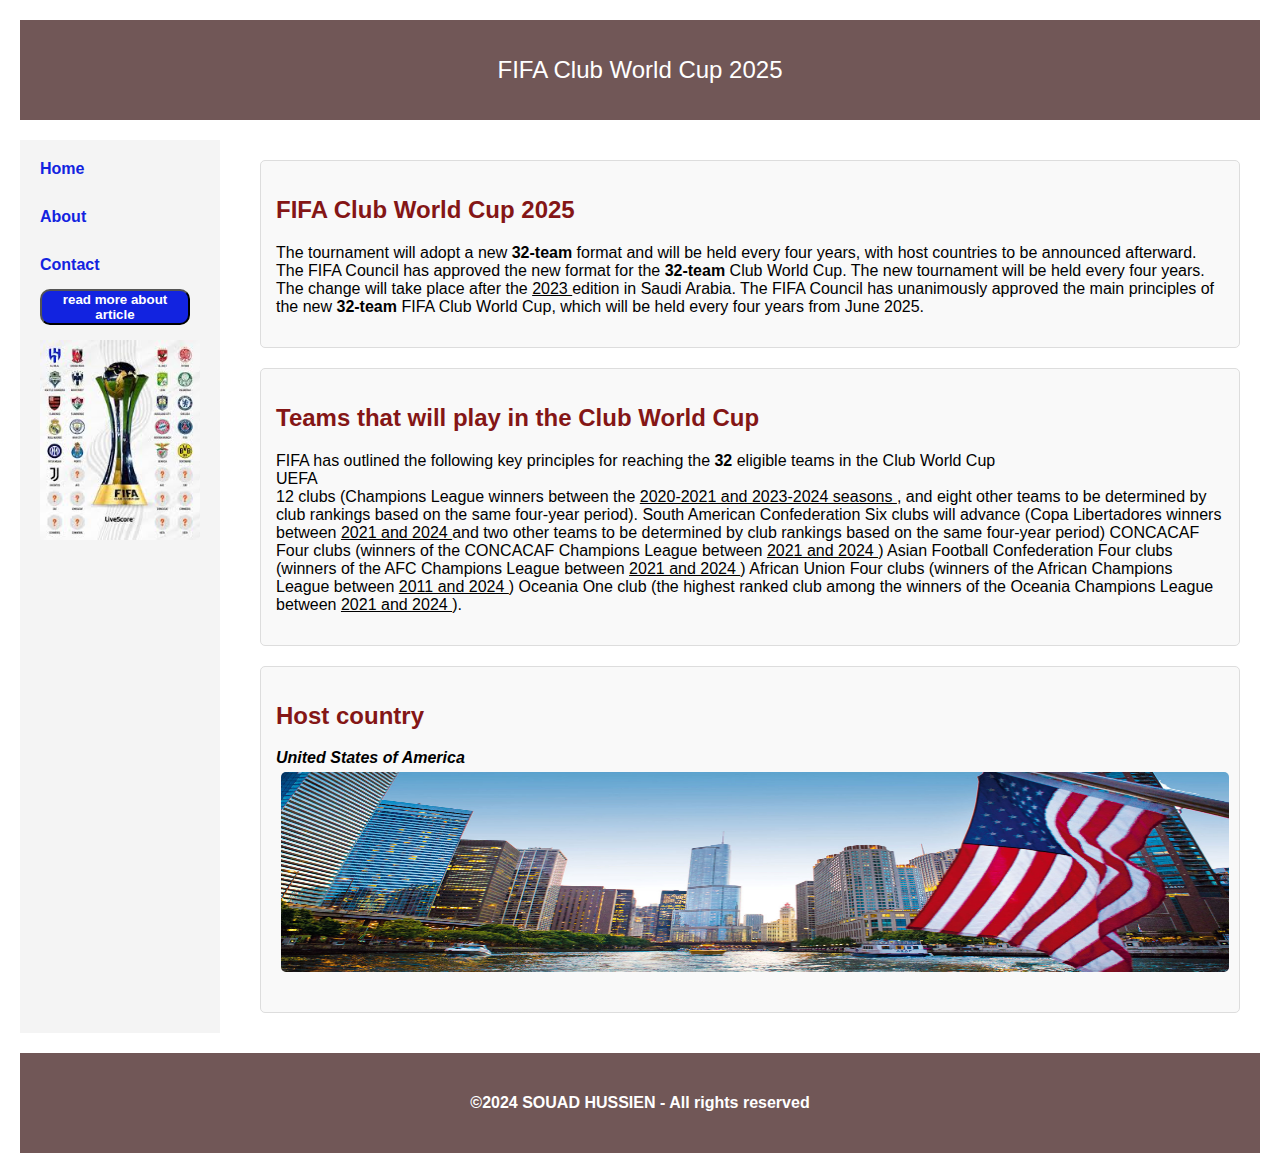
==== index.html @ 81d300cb "Add files via upload" ====
<!DOCTYPE html>
<html lang="en">
<head>
    <meta charset="UTF-8">
    <meta name="viewport" content="width=device-width, initial-scale=1.0">
    <title>My Blog </title>
    <link rel="stylesheet" href="style.css">
</head>
<body>
    <div class="container">
        <!-- start header -->
        <header class="header"> FIFA Club World Cup 2025</header>
        <!-- end header -->
        
        <!--start sidebar -->
        <nav class="sidebar">
            <ul>
                <li><a href="#">Home</a></li>
                <li><a href="#content">About</a></li>
                <li><a href="#footer">Contact</a></li>
            </ul>
            <button>
                <a href="index2.html">read more about article</a>
            </button>

            <img src="images.jpeg" alt="img">
        </nav>
        <!-- end sidebar -->
    
        <!-- start content -->
        <main class="content" id="content">
            <article>
                <h2>FIFA Club World Cup 2025</h2>
                <p>The tournament will adopt a new <strong> 32-team </strong>format and will be held every four years, with host countries to be announced afterward.

                    The FIFA Council has approved the new format for the <strong> 32-team </strong>Club World Cup.
                    The new tournament will be held every four years.
                    The change will take place after the <u>2023 </u>edition in Saudi Arabia.
                    The FIFA Council has unanimously approved the main principles of the new  <strong> 32-team </strong>FIFA Club World Cup, which will be held every four years from June 2025.</p>
            </article>
            <article>
                <h2> Teams that will play in the Club World Cup</h2>
                <p>FIFA has outlined the following key principles for reaching the <strong>32   </strong> eligible teams in the Club World Cup<br>
                UEFA<br>
                    12 clubs (Champions League winners between the  <u> 2020-2021 and 2023-2024 seasons </u>, and eight other teams to be determined by club rankings based on the same four-year period).

                    South American Confederation
                    Six clubs will advance (Copa Libertadores winners between  <u> 2021 and 2024 </u> and two other teams to be determined by club rankings based on the same four-year period)

                    CONCACAF
                    Four clubs (winners of the CONCACAF Champions League between  <u> 2021 and 2024 </u>)

                    Asian Football Confederation
                    Four clubs (winners of the AFC Champions League between  <u> 2021 and 2024 </u>)

                    African Union
                    Four clubs (winners of the African Champions League between <u>  2011 and 2024 </u>)

                    Oceania
                    One club (the highest ranked club among the winners of the Oceania Champions League between  <u> 2021 and 2024 </u>).
                </p>
            </article>
            <article>
                <h2>Host country</h2>
                <p>  <b><i>United States of America</i></b>
                    <img src="America.jpg" alt="" >
                </p>
            </article>
        </main>
        <!-- end content -->

        <!-- start footer -->
        <footer class="footer" id="footer">
            <b>©2024 SOUAD HUSSIEN - All rights reserved</b>
        </footer>
        <!-- end footer -->
    </div>
    
</body>
</html>
---- style.css ----
body{
    font-family: Arial, sans-serif;
    margin: 0;
}
.container {
    display: grid;
    grid-template-columns: 200px 1fr;
    grid-template-rows: 100px 1fr 100px;
    grid-template-areas: 
        "header header"
        "sidebar content"
        "footer footer";
    gap: 20px;
    padding: 20px;
}
/* start header*/
.header {
    grid-area: header;
    background-color: #715757;
    color: white;
    text-align: center;
    padding: 20px;
    font-size: 24px;
    display: flex; 
    justify-content: center; 
    align-items: center; 
}
/* end header */

/* end sidebar */
.sidebar {
    grid-area: sidebar;
    background-color: #f4f4f4;
    padding: 20px;
    display: flex; 
    flex-direction: column; 
    justify-content: flex-start; 
    gap: 15px; 
}

.sidebar ul {
    list-style-type: none;
    padding: 0;
    margin: 0;
    display: flex; 
    flex-direction: column; 
    gap: 30px; 
}

.sidebar ul li a {
    text-decoration: none;
    color: #1223e0;
    font-weight: bold;
}
.sidebar ul li a:hover {
    color: #313b45;
}
button{
    background-color: #1223e0;
    font-weight: bold;
    border-radius: 10px;
    margin-right: 10px;
}
button a{
    text-decoration: none;
    color:white;
    font-weight: bold;
    text-align: center;
}
button a:hover{
    color: #313b45;
}
.sidebar img{
    padding: 0px;
    height: auto;
}

/* end sidebar */

/* start content */
.content {
    grid-area: content;
    padding: 20px;
    background-color: #fff;
    display: flex; 
    flex-direction: column;
    gap: 20px; 
}
.content article {
    padding: 15px;
    background-color: #f9f9f9;
    border: 1px solid #ddd;
    border-radius: 5px;
}
.content article h2{
    color: #841616;
}
.content article img{
    width: 100%;
    height: 200px;
    padding: 5px;
    border-radius: 10px;
    box-shadow: 2px #686666;

}
.content article img:hover{
    transform: scale(1.05);
    transition: transform 0.5s ease
}
/* end content */

/* start footer */
.footer {
    grid-area: footer;
    background-color: #715757;
    color: white;
    text-align: center;
    padding: 20px;
    display: flex; 
    justify-content: center; 
    align-items: center; 
}
/* end footer */

/*  start Media Queries   */
@media (max-width: 768px) {
    .container {
        grid-template-columns: 1fr;
        grid-template-rows: auto auto 1fr auto;
        grid-template-areas: 
            "header"
            "sidebar"
            "content"
            "footer";
    }

    .header {
        font-size: 20px;
    }

    .sidebar {
        padding: 10px;
    }

    .content {
        padding: 10px;
    }

    .content article img {
        height: 150px;
    }
}

@media (max-width: 480px) {
    .header {
        font-size: 18px;
        padding: 15px;
    }

    .sidebar {
        padding: 8px;
    }

    .content {
        padding: 8px;
    }

    .content article img {
        height: 120px;
    }

    button {
        padding: 8px;
    }
}
/* end Media Queries  */
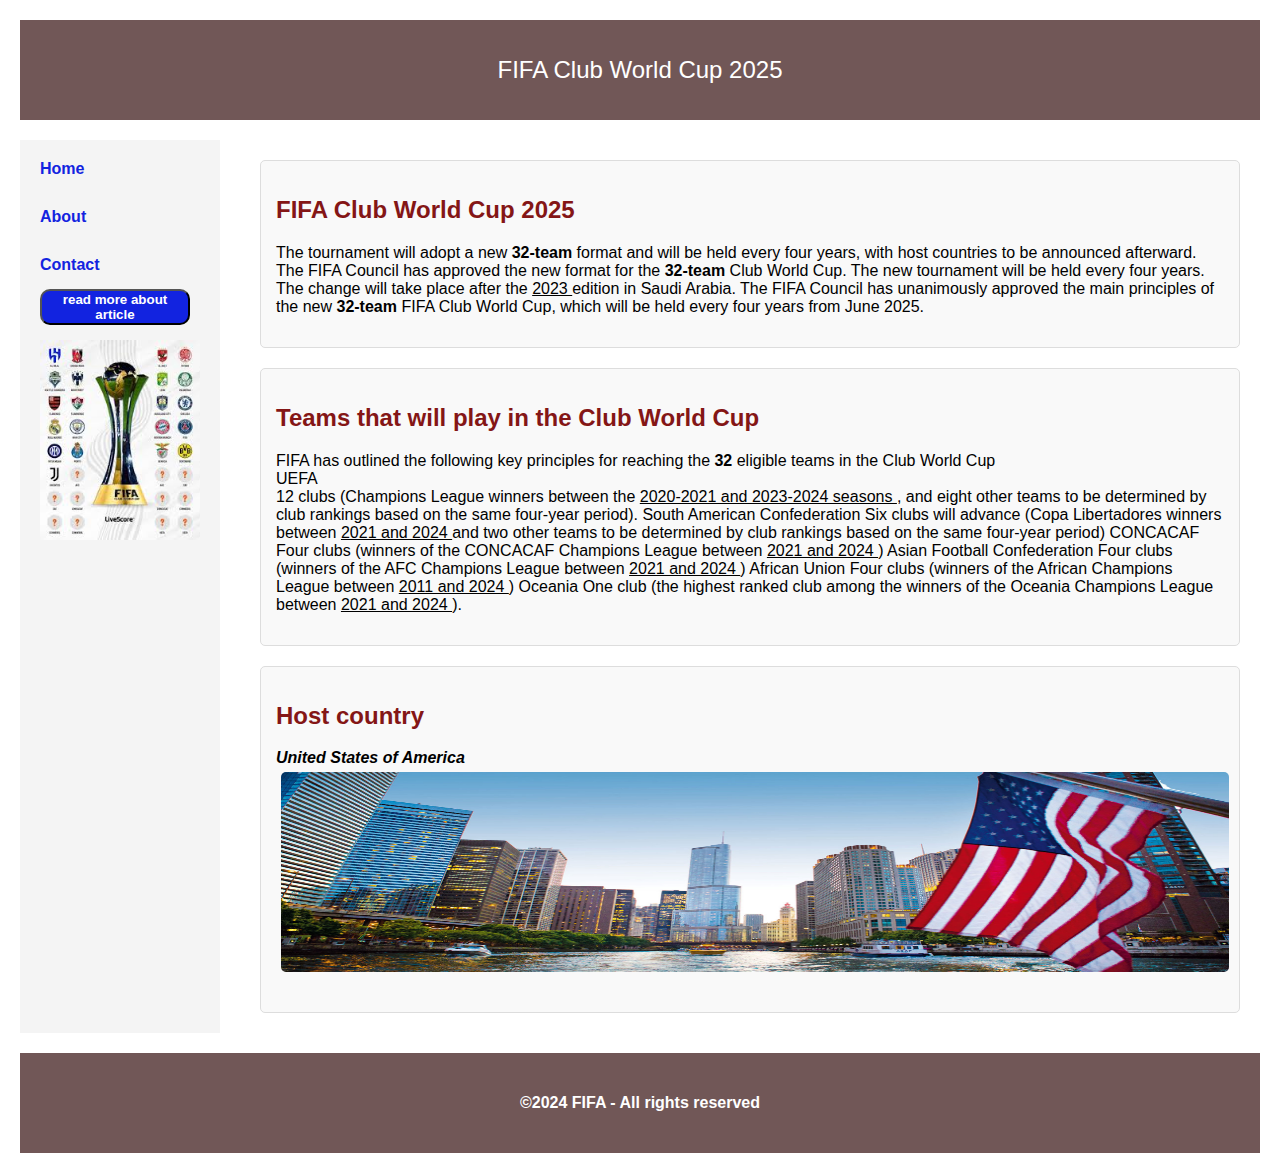
==== commit a25b058b: "Add files via upload" ====
--- a/index.html
+++ b/index.html
@@ -71,7 +71,7 @@
 
         <!-- start footer -->
         <footer class="footer" id="footer">
-            <b>©2024 SOUAD HUSSIEN - All rights reserved</b>
+            <b>©2024 FIFA - All rights reserved</b>
         </footer>
         <!-- end footer -->
     </div>
